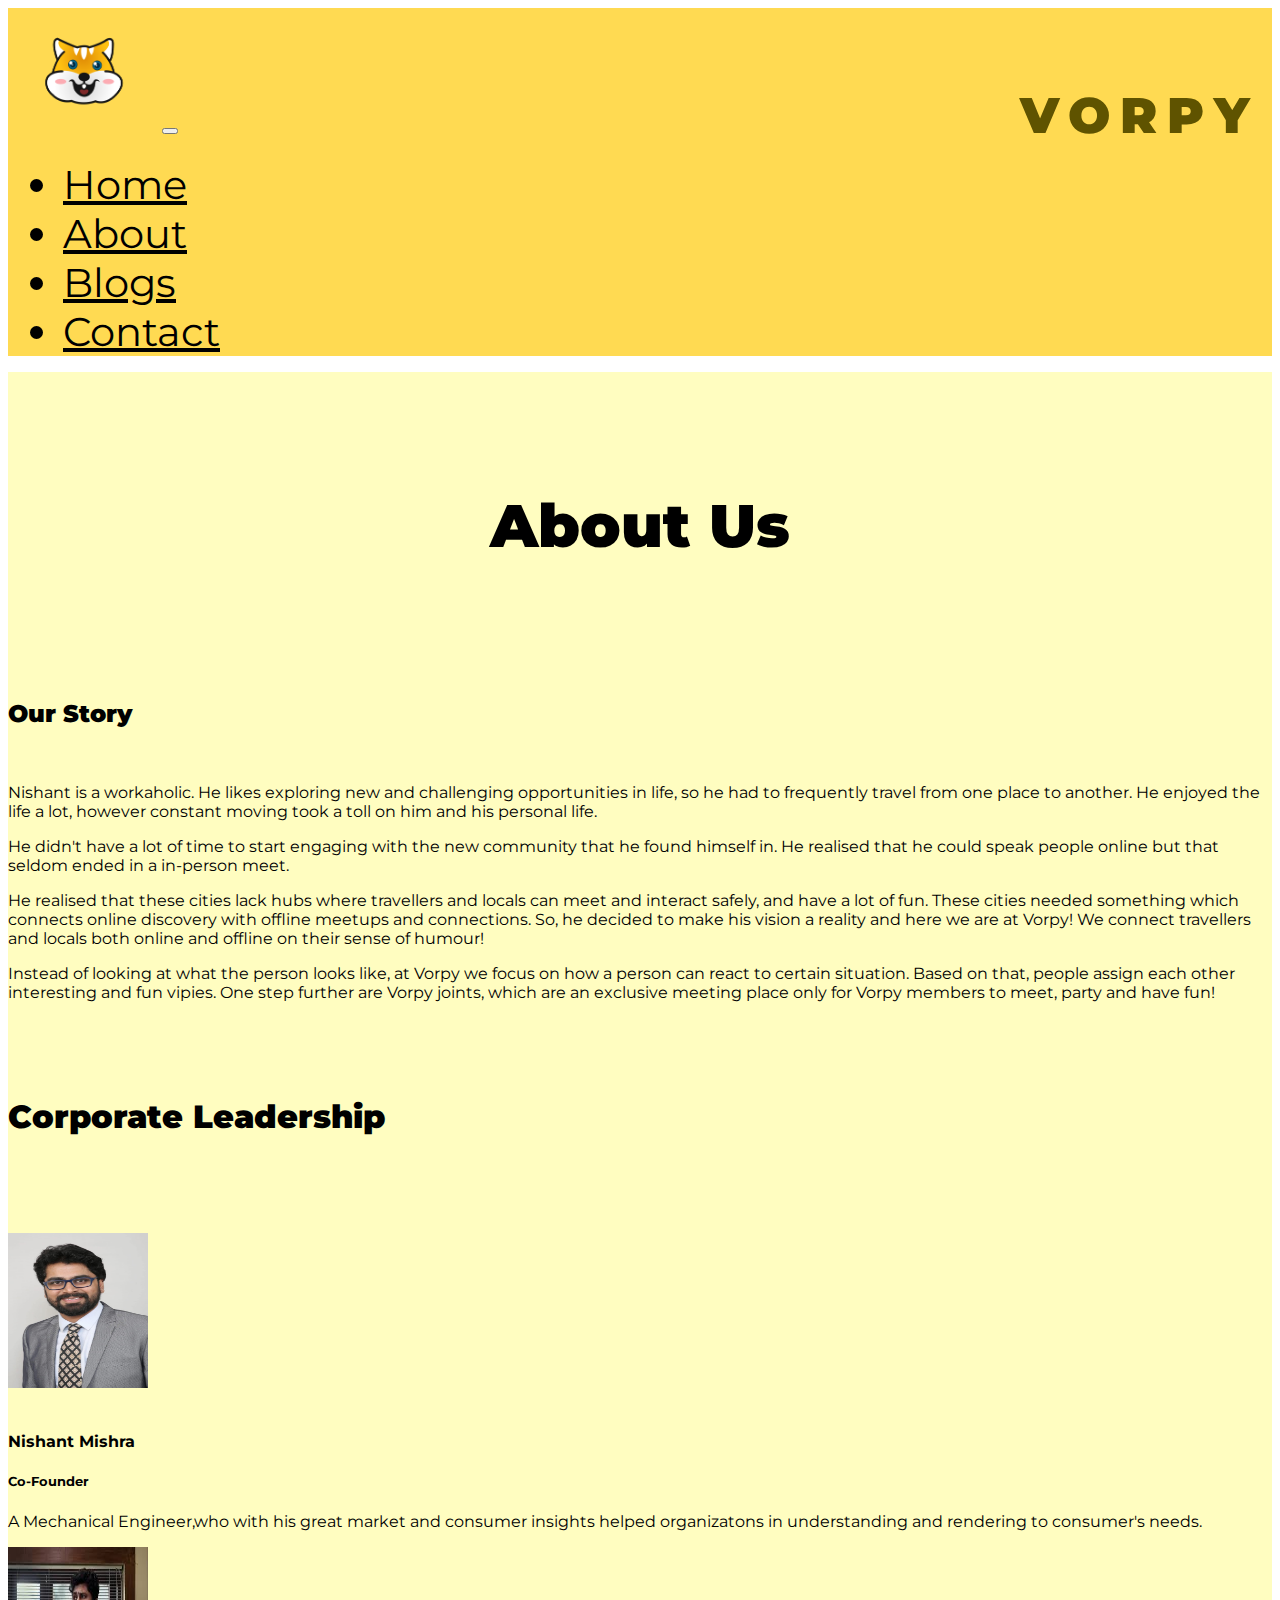
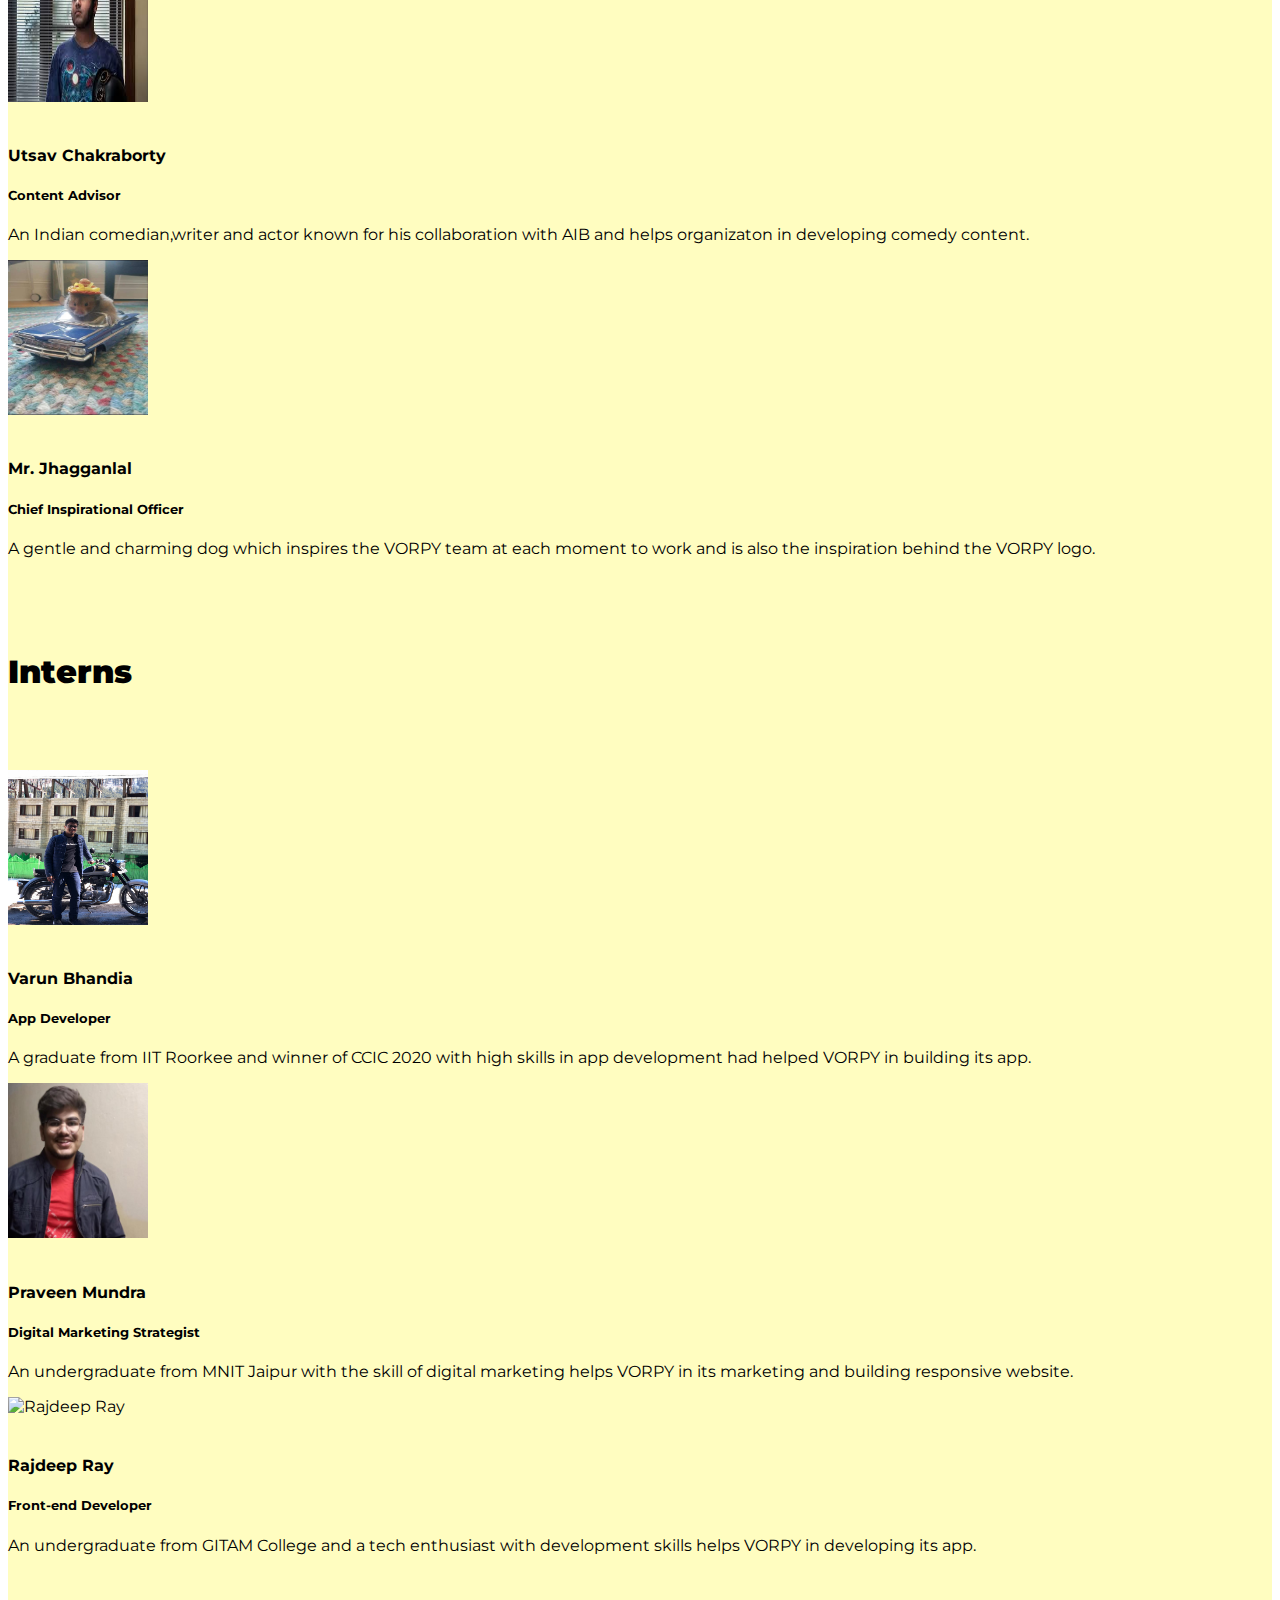
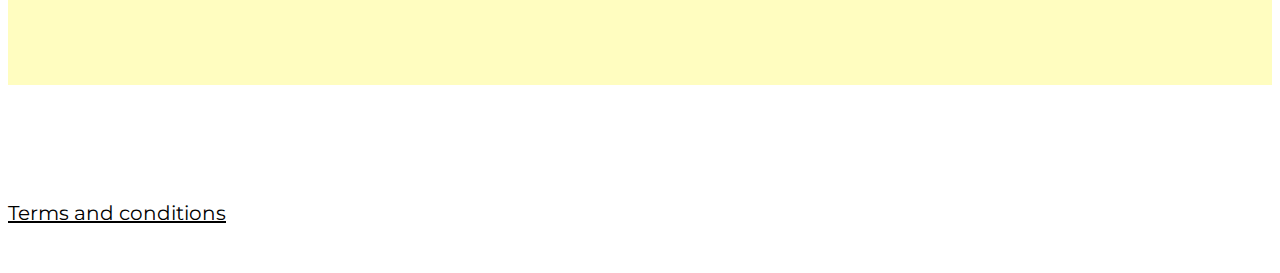
==== aboutus.html @ bcbaab65 "aboutus page" ====
<!DOCTYPE html>
<html lang="en">

<!-- head section-->

<head>

    <meta name="generator" content="Hugo 0.55.6" />
    <meta charset="UTF-8">
    <meta name="viewport" content="width=device-width, initial-scale=1,shrink-to-fit=no">
    <meta name="description" content="">

    <title> Vorpy | About Us </title>
    <link rel="stylesheet" href="https://use.fontawesome.com/releases/v5.8.1/css/all.css"
        integrity="sha384-50oBUHEmvpQ+1lW4y57PTFmhCaXp0ML5d60M1M7uH2+nqUivzIebhndOJK28anvf" crossorigin="anonymous">

    <link rel="stylesheet" href="https://stackpath.bootstrapcdn.com/bootstrap/4.5.0/css/bootstrap.min.css"
        integrity="sha384-9aIt2nRpC12Uk9gS9baDl411NQApFmC26EwAOH8WgZl5MYYxFfc+NcPb1dKGj7Sk" crossorigin="anonymous">

    <link href="https://fonts.googleapis.com/css2?family=Raleway:wght@500&display=swap" rel="stylesheet">
    <link href="https://fonts.googleapis.com/css2?family=Montserrat&display=swap" rel="stylesheet">
    <link rel="shortcut icon" type="image/png" href="images/face-logo.png" />
    <link rel="stylesheet" href="css/style.css">
</head>

<body>
    <nav class="navbar navbar-expand-lg navbar-light bg-light">
        <a class="navbar-brand" href="./index.html"><img src="images/face-logo.png" class="navbar-img"></a>
        <p class="navbar-company">VORPY</p>
        <button class="navbar-toggler" type="button" data-toggle="collapse" data-target="#navbarSupportedContent"
            aria-controls="navbarSupportedContent" aria-expanded="false" aria-label="Toggle navigation">
            <span class="navbar-toggler-icon"></span>
        </button>

        <div class="collapse navbar-collapse" id="navbarSupportedContent">
            <ul class="navbar-nav mr-auto">
                <li class="nav-item"><a class="nav-link" href="./index.html">Home</a></li>
                <li class="nav-item active"><a class="nav-link" href="./aboutus.html">About</a></li>
                <li class="nav-item"><a class="nav-link" href="./blog.html">Blogs</a></li>
                <li class="nav-item"><a class="nav-link" href="./contactus.html">Contact</a></li>
                <li class="nav-item mobile-view"><a class="nav-link open-app" href="./contactus.html">Open App</a></li>
            </ul>
        </div>

    </nav>
    <div class="light-yellow">
        <br>
        <br>
        <br>
        <div class="container">
            <center>
                <p class="main-heading">About Us</p>
            </center>
        </div>
        <br>
        <br>
        <br>

        <div class="container-fluid">
            <div class="container">
                <div class="row">
                    <div class="col-12 col-sm-6">
                <!-- our history-->
                    <h2><b>Our Story</b></h2>
                    <br>

                    <p>Nishant is a workaholic. He likes exploring new and challenging opportunities in 
                    life, so he had to frequently travel from one place to another. He enjoyed the life a lot,
                     however constant moving took a toll on him and his personal life.</p>

                    <p>He didn't have a lot of time to start engaging with the new community that he
                     found himself in. He realised that he could speak people online but that seldom 
                     ended in a in-person meet.</p>
                    
                     <p>He realised that these cities lack hubs where travellers and locals 
                    can meet and interact safely, and have a lot of fun. These cities needed 
                    something which connects online discovery with offline meetups and connections. So,
                     he decided to make his vision a reality and here we are at Vorpy! We connect travellers
                     and locals both online and offline on their sense of humour!</p>
                    
                    <p>Instead of looking at what the person looks like, at Vorpy we focus 
                    on how a person can react to certain situation. Based on that, people assign 
                    each other interesting and fun vipies. One step further are Vorpy joints, which are 
                    an exclusive meeting place only for Vorpy members to meet, party and have fun!
                    </p>
                </div>
                <div>
                <br>
                <br>
                <br>
                <div class="row">
                    <h1 class="col-12 text-center"><b>Corporate Leadership</b></h2><br>
                        <br>
                        <br>
                        <br>

                        <div class="col-12 col-sm-4 text-center">
                            <img src="images/nishant.jpg" alt="Nishant Mishra" height="155px" width="140px">
                            <br>
                            <br>
                            <h4>Nishant Mishra</h4>
                            <h5>Co-Founder</h5>
                            <p class="d-none d-sm-block">A Mechanical Engineer,who with his great market and consumer insights helped organizatons in understanding and rendering to consumer's needs.</p>
                        </div>
                        <div class="col-12 col-sm-4 text-center">
                            <img src="images/UTSAV.jpg" alt="Utsav Chakraborty" height="155px" width="140px">
                            <br>
                            <br>
                            <h4>Utsav Chakraborty</h4>
                            <h5>Content Advisor</h5>
                            <p class="d-none d-sm-block">An Indian comedian,writer and actor known for his collaboration with AIB and helps organizaton in developing
                                comedy content.
                            </p>
                        </div>
                        <div class="col-12 col-sm-4 text-center">
                            <img src="images/Jhagganlal.jpg" alt="Utsav Chakraborty" height="155px" width="140px">
                            <br>
                            <br>
                            <h4>Mr. Jhagganlal</h4>
                            <h5>Chief Inspirational Officer</h5>
                            <p class="d-none d-sm-block"> A gentle and charming dog which inspires the VORPY team at each moment
                                to work and is also the inspiration behind the VORPY logo. 
                            </p>
                        </div>
    
                    </div>
                <br>
                <br>
                <br>
                <div class="row">
                    <h1 class="col-12 text-center"><b>Interns</b></h1>
                    <br>
                    <br>
                    <br>
                <div class="col-12 col-sm-4 text-center">
                    <img src="images/varun.jpg" alt="Varun Bhandia" height="155px" width="140px">
                    <br>
                    <br>
                    <h4>Varun Bhandia</h4>
                    <h5>App Developer</h5>
                    <p class="d-none d-sm-block">A graduate from IIT Roorkee and winner of CCIC 2020 with high skills in app development
                        had helped VORPY in building its app.
                    </em></p>
                </div>
            
                <div class="col-12 col-sm-4 text-center">
                    <img src="images/praveen.jpg" alt="Praveen Mundra" height="155px" width="140px">
                    <br>
                    <br>
                    <h4>Praveen Mundra</4>
                    <h5>Digital Marketing Strategist</h5>
                    <p class="d-none d-sm-block">An undergraduate from MNIT Jaipur with the skill of digital marketing helps VORPY
                       in its marketing and building responsive website.
                    </p>
                </div>

                <div class="col-12 col-sm-4 text-center">
                    <img src="images/rajdeep.jpeg" alt="Rajdeep Ray" height="155px" width="140px">
                    <br>
                    <br>
                    <h4>Rajdeep Ray </h4>
                    <h5>Front-end Developer</h5>
                    <p class="d-none d-sm-block">An undergraduate from GITAM College and a tech enthusiast with development skills
                        helps VORPY in developing its app.
                    </p>
                </div>
                <br>
                <br>
                </div>
            </div>
        </div>
        <br>
        <br>
        <br>
        <br>
     </div>
   </div>       
     <footer class="footer">
        <br>
        <br>
        <div class="container">
            <div class="row text-center">
                <div class="col-md-1 col-sm-1">
                </div>
                <div class="col-md-2 col-sm-2">
                    <a rel="me" href="mailto:vorpy19@gmail.com" title="E-mail">
                        <span class="far fa-envelope fa-3x" style="color: #e66752;"></span>
                    </a>
                </div>
                <div class="col-md-2 col-sm-2">

                    <a rel="me" href="https://www.instagram.com/i_am_vorpyy/" title="Instagram">
                        <span class="fab fa-instagram fa-3x" style="color: #e0609c;"></span>
                    </a>
                </div>
                <div class="col-md-2 col-sm-2">
                    <a rel="me" href="http://www.facebook.com/vorpy.vorpy.10/" title="Facebook">
                        <span class="fab fa-facebook-square fa-3x" style="color: #0aaae9;"></span>
                    </a>
                </div>
                <div class="col-md-2 col-sm-2">
                    <a rel="me" href="http://twitter.com/Vorpy9/" title="Twitter">
                        <span class="fab fa-twitter -square fa-3x" style="color: #59a3ee;"></span>
                    </a>
                </div>
                <div class="col-md-2 col-sm-2">
                    <a rel="me" href="http://www.linkedin.com/company/vorpy-me/" title="Twitter">
                        <span class="fab fa-linkedin -square fa-3x" style="color: #2c91af;"></span>
                    </a>
                </div>
                <div class="col-md-1 col-sm-1">
                </div>
            </div>
            <br>
            <br>
            <div class="row">
                <div class="col-md-4 col-sm-2"></div>

                <div class="col-md-4 col-sm-8">
                    <p class="tnc text-center"><a href="./privacy_policy1.html">Terms and conditions</a></p>
                </div>
                <div class="col-md-4 col-sm-2"></div>

            </div>
        </div>

    </footer>
    <!-- jQuery first, then Popper.js, then Bootstrap JS. -->
    <script src="https://code.jquery.com/jquery-3.5.1.slim.min.js"
        integrity="sha384-DfXdz2htPH0lsSSs5nCTpuj/zy4C+OGpamoFVy38MVBnE+IbbVYUew+OrCXaRkfj"
        crossorigin="anonymous"></script>
    <script src="https://cdn.jsdelivr.net/npm/popper.js@1.16.0/dist/umd/popper.min.js"
        integrity="sha384-Q6E9RHvbIyZFJoft+2mJbHaEWldlvI9IOYy5n3zV9zzTtmI3UksdQRVvoxMfooAo"
        crossorigin="anonymous"></script>
    <script src="https://stackpath.bootstrapcdn.com/bootstrap/4.5.0/js/bootstrap.min.js"
        integrity="sha384-OgVRvuATP1z7JjHLkuOU7Xw704+h835Lr+6QL9UvYjZE3Ipu6Tp75j7Bh/kR0JKI"
        crossorigin="anonymous"></script>

</body>

</html>
---- css/style.css ----
body{
    font-family: 'Montserrat', sans-serif;
}

a{
    color: black;
}
.navbar-img{
    width: 150px;
}
.bg-light {
    background-color: #ffc800ad!important;
}
.nav-item{
    margin-left: 15px;
    margin-right: 15px;
    font-size: 40px;
    color: black;
}

.navbar-company{
    position: absolute;
    right: 20px;
    font-size: 50px;
    font-weight: 900;
    color: #5f5300;
    letter-spacing: 10px;
    top:35px;
}
.navbar-brand{
    color: black;
    font-size: 50px;
}
.light-yellow{
    background-color: #fff70340;
}
.card-heading{
    height: 40px;
    color: black;
    font-weight: 900;
}

.card-img{
    width: 100%;
    height: 200px;
}

.main-heading{
    font-weight: 900;
    font-size: 60px;
}

.main-img{
    width: 100%;
}

.tnc{
    font-size: 20px;
    color: white;
}
.row-header{
    margin: 0px auto;
    padding:0px;
    
    }
.row-content{
    margin:0px auto;
    padding:50px 0px 50px 0px;
    border-bottom: 1px ridge;
    background-color: #fff8bd;
}

.footer
{
    background-color: white;
    margin:0px auto;
    padding:20px 0px 20px 0px;
    
}

.open-app{
    background-color: #ff0c03c9;
    border-radius: 60px;
    padding-left: 90px !important;
    width: 100%;
    color: white !important;
    font-weight: 900;
    margin-top: 10px;
    margin-bottom: 14px;
}
.mobile-view{
    display: none;
}
@media screen and (max-width: 768px) {
    .col-sm-1 {
      width: 8.334% !important;
    }
    .col-sm-2 {
        width: 16.667% !important;
    }
    .col-sm-8 {
        width: 66.667% !important;
      }
    .col-sm-10 {
        width: 83.33% !important;
    }

    .navbar-img{
        width: 100px;
    }
    .nav-item{
        margin-left: 15px;
        margin-right: 15px;
        font-size: 25px;
        color: black;
    }
    
    .navbar-company{
        top: 35px;
        right: 85px;
        font-size: 25px;
    }
    .navbar-brand{
        color: black;
        margin-left:0px;
        font-size: 30px;
    }
    .card-heading{
        height: 40px;
        color: black;
        font-weight: 900;
    }
    
    .card-img{
        width: 100%;
        height: 200px;
    }
    
    .main-heading{
        font-size: 45px;
    }
    
    .main-img{
        width: 100%;
    }
    
    .tnc{
        font-size: 16px;
        color: white;
        text-align:center;
    }
    .mobile-view{
        display: block;
    }
    .footer{
        align-content:center;
    }
  }
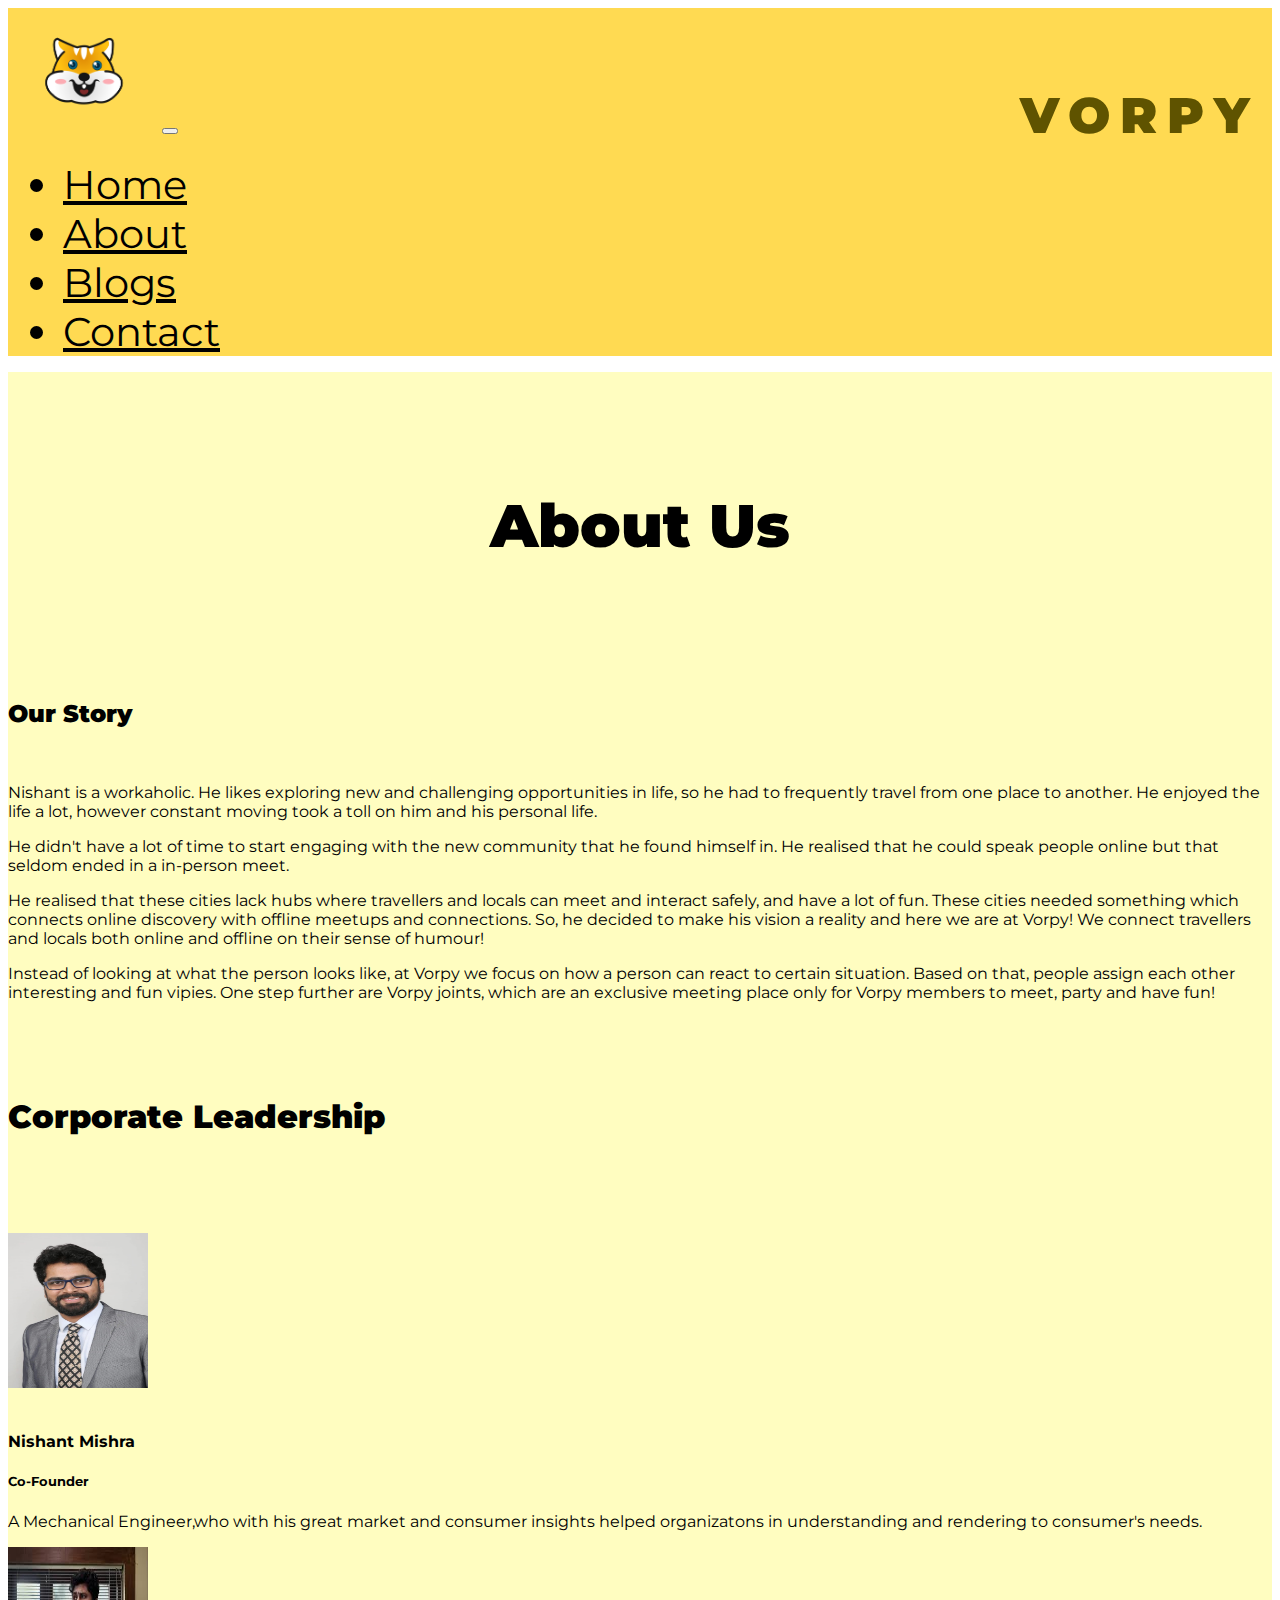
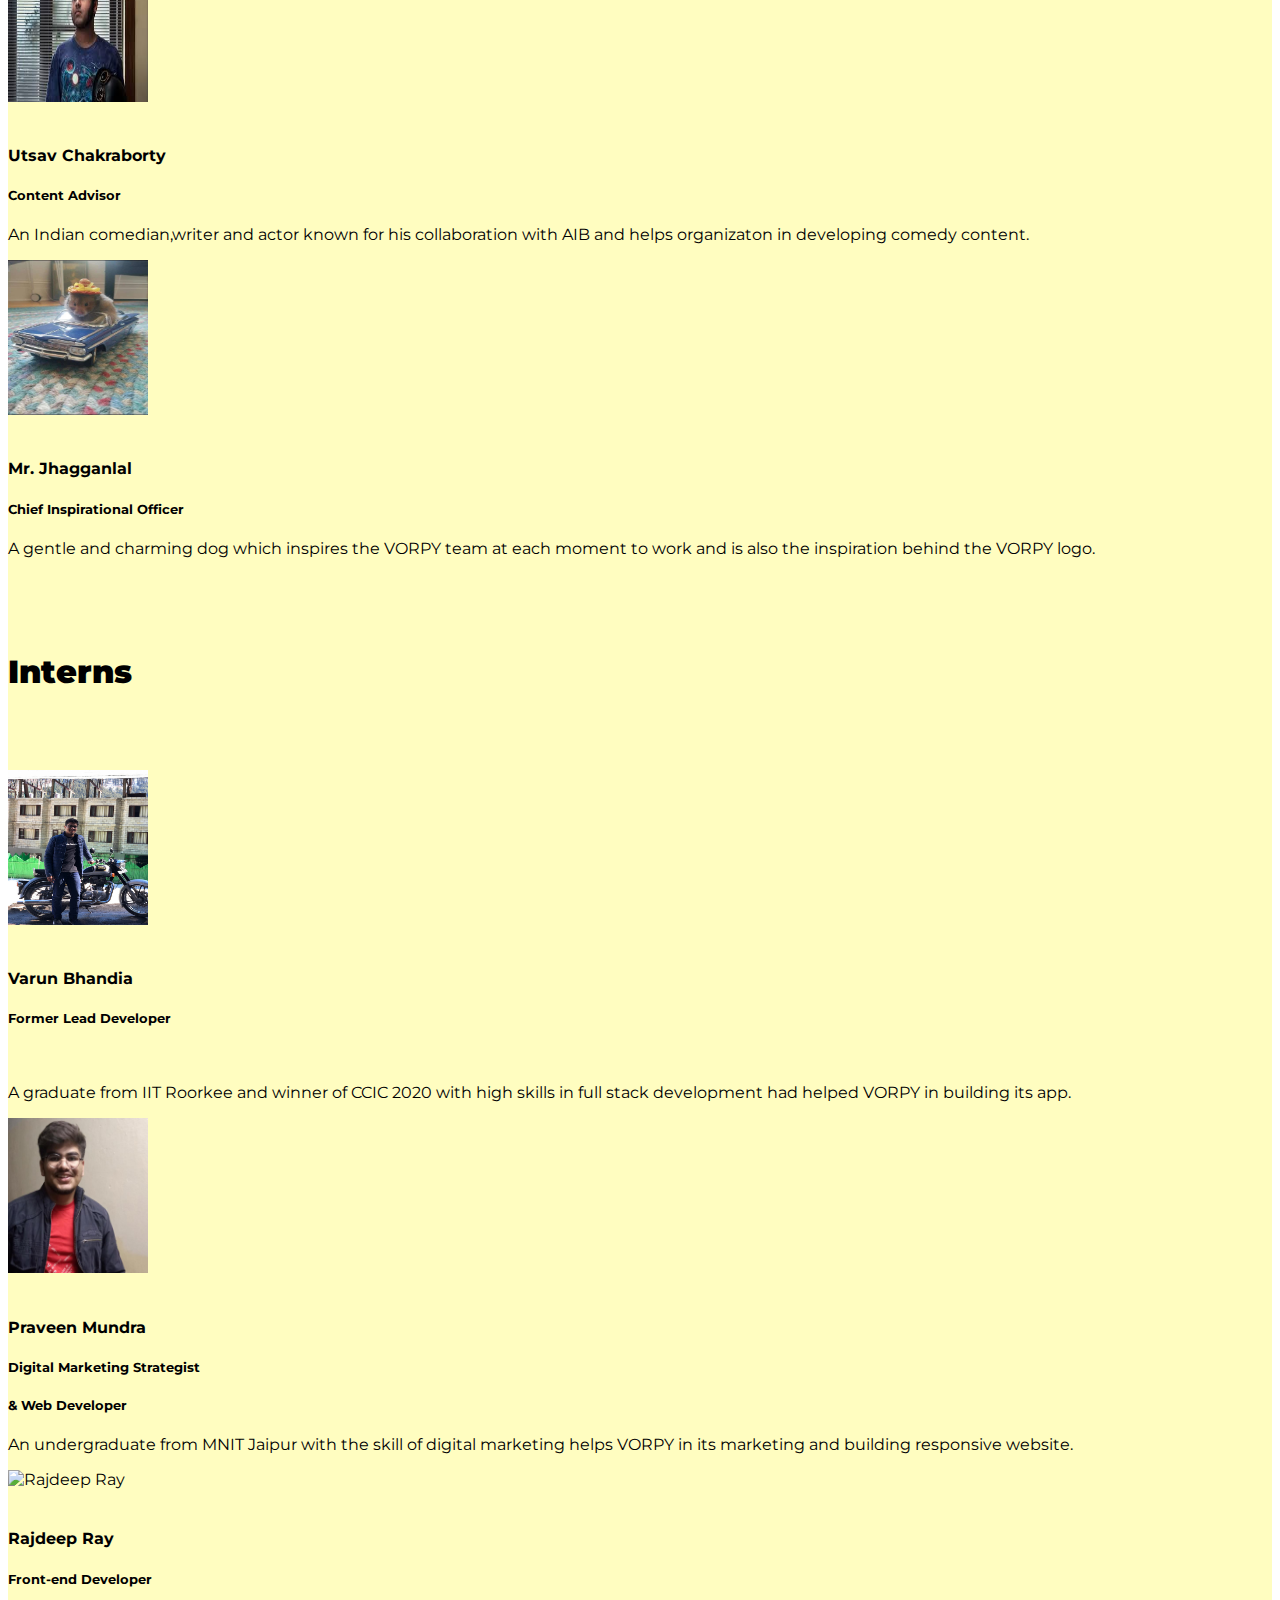
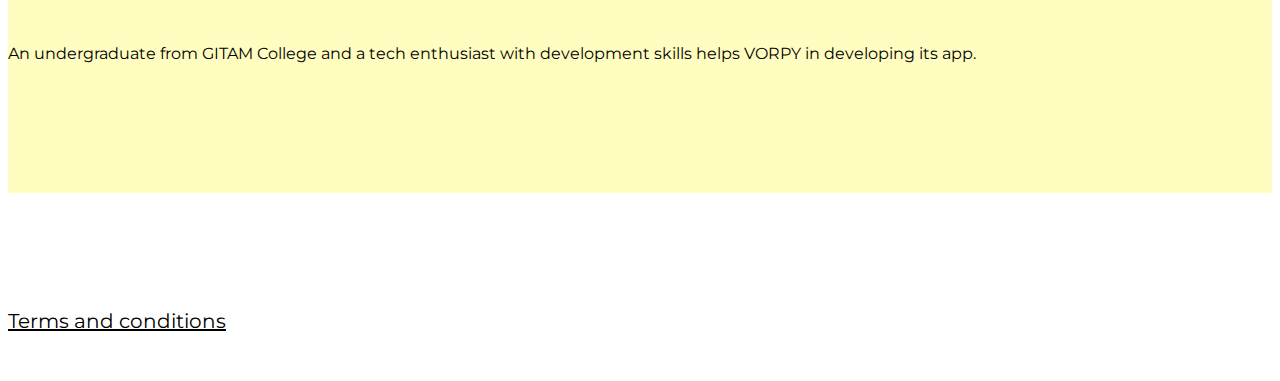
==== commit e46068dd: "aboutus error fix" ====
--- a/aboutus.html
+++ b/aboutus.html
@@ -58,8 +58,8 @@
 
         <div class="container-fluid">
             <div class="container">
-                <div class="row">
-                    <div class="col-12 col-sm-6">
+                <div class="row justify-content-center">
+                    <div class="col-12 col-sm-8">
                 <!-- our history-->
                     <h2><b>Our Story</b></h2>
                     <br>
@@ -83,13 +83,14 @@
                     each other interesting and fun vipies. One step further are Vorpy joints, which are 
                     an exclusive meeting place only for Vorpy members to meet, party and have fun!
                     </p>
-                </div>
-                <div>
+                    </div>
+                </div>
                 <br>
                 <br>
                 <br>
                 <div class="row">
-                    <h1 class="col-12 text-center"><b>Corporate Leadership</b></h2><br>
+                    <h1 class="col-12 text-center"><b>Corporate Leadership</b></h1>
+                        <br>
                         <br>
                         <br>
                         <br>
@@ -137,10 +138,11 @@
                     <br>
                     <br>
                     <h4>Varun Bhandia</h4>
-                    <h5>App Developer</h5>
-                    <p class="d-none d-sm-block">A graduate from IIT Roorkee and winner of CCIC 2020 with high skills in app development
+                    <h5>Former Lead Developer</h5>
+                    <br>
+                    <p class="d-none d-sm-block">A graduate from IIT Roorkee and winner of CCIC 2020 with high skills in full stack development
                         had helped VORPY in building its app.
-                    </em></p>
+                    </p>
                 </div>
             
                 <div class="col-12 col-sm-4 text-center">
@@ -149,6 +151,7 @@
                     <br>
                     <h4>Praveen Mundra</4>
                     <h5>Digital Marketing Strategist</h5>
+                    <h5>& Web Developer</h5>
                     <p class="d-none d-sm-block">An undergraduate from MNIT Jaipur with the skill of digital marketing helps VORPY
                        in its marketing and building responsive website.
                     </p>
@@ -160,6 +163,7 @@
                     <br>
                     <h4>Rajdeep Ray </h4>
                     <h5>Front-end Developer</h5>
+                    <br>
                     <p class="d-none d-sm-block">An undergraduate from GITAM College and a tech enthusiast with development skills
                         helps VORPY in developing its app.
                     </p>
